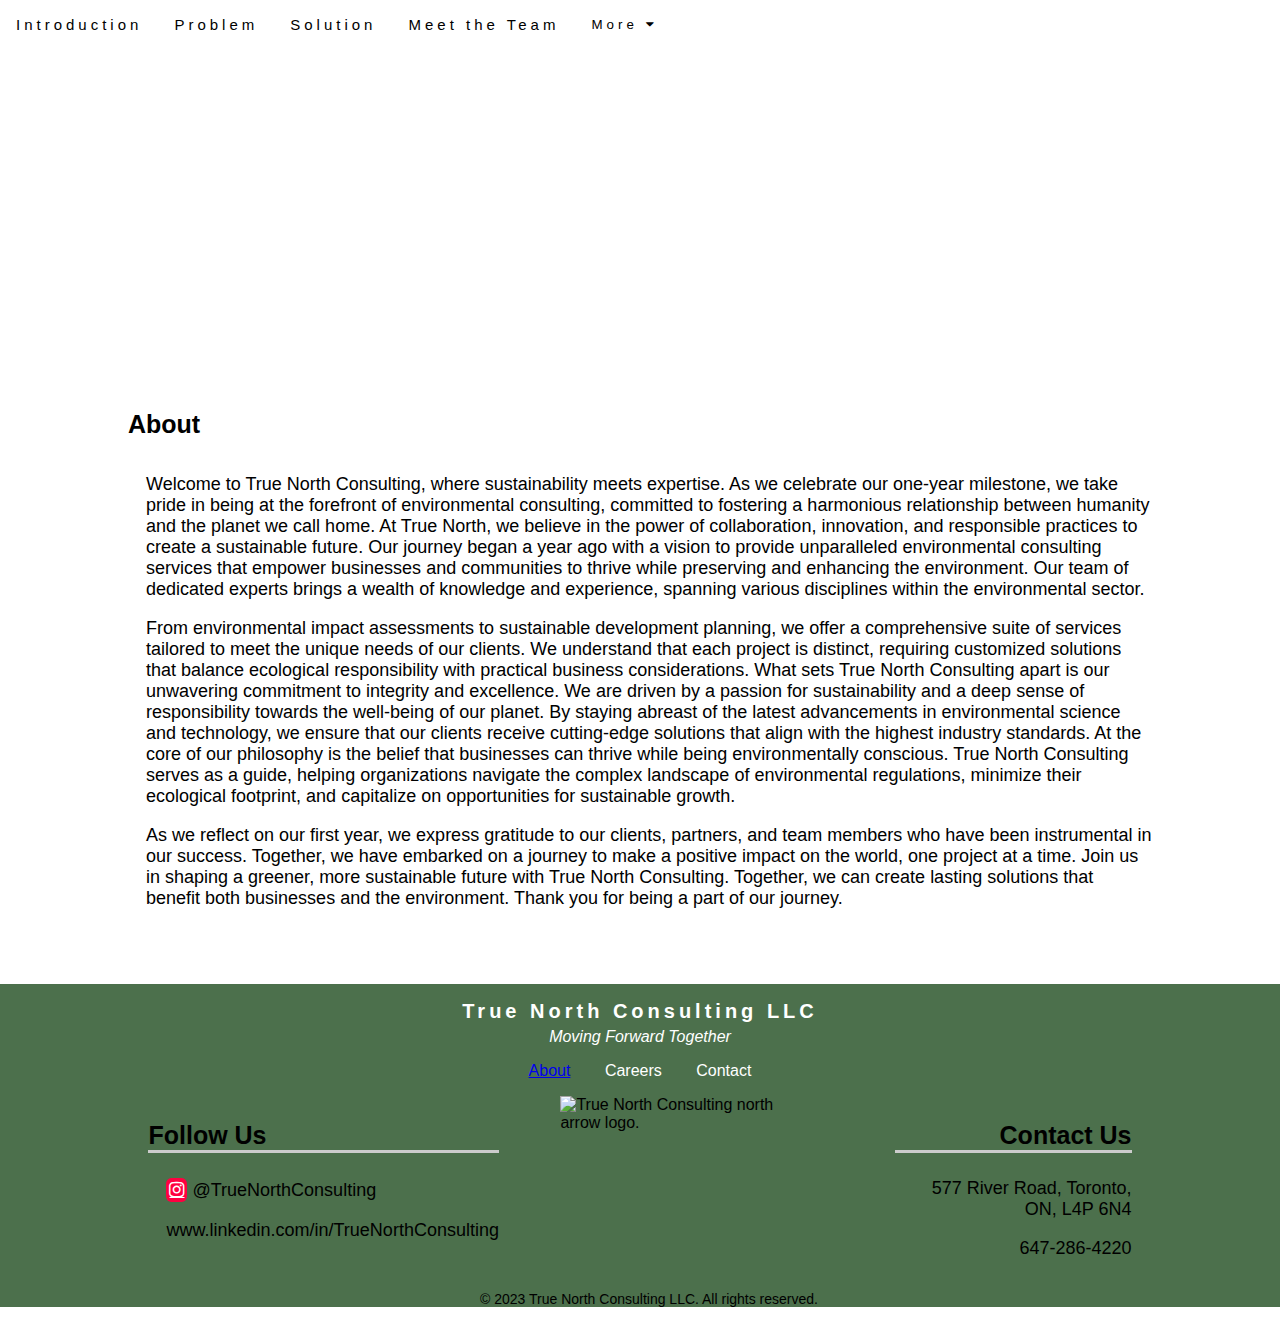
==== index.html @ 2db1c667 "Update index.html" ====
<!DOCTYPE html>
<html lang="en">
<head>
  <title> The Turtle Crew </title>
  <link rel="stylesheet" href="assets/css/turtlecss.css" />
    <!--Style sheet for social media icons from:https://www.w3schools.com/howto/howto_css_social_media_buttons.asp-->
  <link rel="stylesheet" href="https://cdnjs.cloudflare.com/ajax/libs/font-awesome/4.7.0/css/font-awesome.min.css">
  <meta name="viewport" content="width=device-width, initial-scale=1.0">  
    <!--Style sheet for social media icons from:https://www.w3schools.com/howto/howto_css_social_media_buttons.asp-->
  <!--grabs icon for hamburger navbar-->
</head>
  <body>

  <div class="topnav" id="myTopnav">
    <a href="index.html">Introduction</a>
    <a href="problem.html">Problem</a>
    <a href="solutions.html">Solution</a>
    <a href="team.html">Meet the Team</a>
 <div class="dropdown2">
      <button class="dropbtn dropdown-menu-right">More 
        <i class="fa fa-caret-down"></i>
      </button>
      <div class="dropdown2-content">
        <a href="services.html">Services</a>
        <a href="newsletter.html">Newsletter</a>
        <a href="meetthemanagement.html">Meet the Managment</a>
        <a href="meetthetechs.html">Meet the Techs</a>
        <a href="investors.html">Meet the Investors</a>
        <a href="sustainability.html">Sustainability</a>
        <a href="gallery.html">Gallery</a>  
      </div>
    </div>
    <a href="javascript:void(0);" class="icon" onclick="myFunction()">&#9776;</a>
  </div>
<!-- java is used to make it responsive, it uses the onlick based on screen size and switches the nav bar layout from long navbar to hamburger-->


<header class="imageHeader" >
  <div>
    <h1 class= "header-start"> High-Risk Areas for Turtles in Ontario </h1>
    <p class = "header-Middle">Exploring the intersection of technology and conservation, our website serves as a hub for tracking and understanding high-risk areas for turtles in Ontario. 
	    Through our ArcGIS Survey123 form, ArcGIS StoryMap, and ArcGIS Dashboard, we aim to raise awareness about this vulnerable species.</p>
    <p class = "header-end"> Since 2023 </p> 
  </div>
</header>


<div class="w3-content w3-padding content-div">

  <!-- About Section -->
  <div class="w3-container w3-padding-32 text-dive" id="about">
    <h3 class="w3-border-bottom w3-border-light-grey w3-padding-16 border-padding">About</h3>
	  <p>	Welcome to True North Consulting, where sustainability meets expertise. As we celebrate our one-year milestone, we take pride in being at the forefront of environmental consulting, committed to fostering a harmonious relationship between humanity and the planet we call home.
At True North, we believe in the power of collaboration, innovation, and responsible practices to create a sustainable future. Our journey began a year ago with a vision to provide unparalleled environmental consulting services that empower businesses and communities to thrive while preserving and enhancing the environment.
Our team of dedicated experts brings a wealth of knowledge and experience, spanning various disciplines within the environmental sector. </p>
	 <p>	  From environmental impact assessments to sustainable development planning, we offer a comprehensive suite of services tailored to meet the unique needs of our clients. We understand that each project is distinct, requiring customized solutions that balance ecological responsibility with practical business considerations.
What sets True North Consulting apart is our unwavering commitment to integrity and excellence. We are driven by a passion for sustainability and a deep sense of responsibility towards the well-being of our planet. By staying abreast of the latest advancements in environmental science and technology, we ensure that our clients receive cutting-edge solutions that align with the highest industry standards.
At the core of our philosophy is the belief that businesses can thrive while being environmentally conscious. True North Consulting serves as a guide, helping organizations navigate the complex landscape of environmental regulations, minimize their ecological footprint, and capitalize on opportunities for sustainable growth. </p>

	 <p>	  As we reflect on our first year, we express gratitude to our clients, partners, and team members who have been instrumental in our success. Together, we have embarked on a journey to make a positive impact on the world, one project at a time.
Join us in shaping a greener, more sustainable future with True North Consulting. Together, we can create lasting solutions that benefit both businesses and the environment. Thank you for being a part of our journey. </p>

  </div>
  
<!-- End page content -->
</div>




<footer class="w3-center w3-padding-16 bottom" id="footer">
  <h2 id = "FooterTitle" >True North Consulting LLC</h2>
  <p id = "FooterTagline">Moving Forward Together</p>
  <ul id="Footer-ul">
    <!--The list idea and parts of the code was inspired by these two websites: https://web-eau.net/en/blog/10-best-footer-html-css-snippets and https://learn.shayhowe.com/html-css/creating-lists/#:~:text=The%20quickest%20way%20to%20display,space%20between%20each%20list%20item.-->
    <li class = "Ft_Inline_Item"> <a class = "FT-Link, selected" href="about.html">About</a></li>
    <li class = "Ft_Inline_Item"> <a class = "FT-Link" href="careers.html">Careers</a></li>
    <li class = "Ft_Inline_Item"> <a class = "FT-Link" href="contacts.html">Contact</a> </li>
  </ul>
  <!--to do a two column footer, the code and ideas from w3schools.com was used:https://www.w3schools.com/howto/howto_css_two_columns.asp-->
  <div class = "FT-row">
    <div class="FT-columnA">
        <h3>Follow Us</h3>
        <!--Social media icons and code idea from:https://www.w3schools.com/howto/howto_css_social_media_buttons.asp-->
        <p><a href="#" class="fa fa-instagram"></a> @TrueNorthConsulting </p>
        <p>www.linkedin.com/in/<br class= "Break650">TrueNorthConsulting </p>
    </div>
    <div class = "FT-columnM">
      <img src="Images/TN_Logo.png" alt="True North Consulting north arrow logo." class ="R_Image">
    </div>
    <div class="FT-columnB">
        <h3>Contact Us</h3>
        <p> 577 River Road, Toronto, ON, L4P 6N4</p>
        <p> 647-286-4220</p>
    </div>
  </div>
  <!--code for the copyright from: https://careerkarma.com/blog/html-copyright-symbol/-->
  <p id="Copyright">&copy; 2023 True North Consulting LLC. All rights reserved. </p>
</footer>
<script src="assets/js/turtle.js"></script>
</body>
</html>
---- assets/css/turtlecss.css ----
.imageHeader {
    background-image: url ("../photos/turtles.jpg");
    min-height: 30vh;
    background-size: cover;
    background-position: center;
}
/*Header classes done by April, edited by Faith*/
.HeaderBoarder {
    background: #4C704C;
}

/* Header formatting - owned by April M */
.header-start {
	padding-top: 110px;
	color: white;
	font-family: "Segoe UI",Arial,sans-serif;
	font-size: 26px;
	font-weight: bold;
	text-align: center;
	letter-spacing: 4px;
	margin-top: 0px;

}
.header-end { 
    color: white;
	font-size: 16px;
	font-family: "Segoe UI",Arial,sans-serif;
	text-align: center;
	padding-bottom: 25px;
    letter-spacing: 4px
} 
/*Header middle by Faith to add the tag line*/
.header-Middle{ 
    color: white;
	font-size: 16px;
	font-family: "Segoe UI",Arial,sans-serif;
	text-align: center;
	padding-bottom: 1px;
    letter-spacing: 4px
} 
/*Logo class done by Matthew, image created by Faith*/
.logo {
  max-width: 100%;
  height: auto;
 padding-bottom: 5px;
}

/*Basic h tags and and p tags done by April*/
p {font-family: "Segoe UI",Arial,sans-serif;
   font-size: 18px;
        margin-left:18px;
       
  }
h1 {    
    font-family: "Segoe UI",Arial,sans-serif;
    font-size: 35px;
   	font-weight: bold;
	text-align: center;
}
h2 {
	font-family: "Segoe UI",Arial,sans-serif;
	padding-top: 16px;
   	padding-bottom: 16px;
	border-bottom: 1px solid;
	border-color: #f1f1f1;
	letter-spacing: 4px
}
h3  { 
	font-family: "Segoe UI",Arial,sans-serif;
	font-size: 25px;
	color: Black;
	border-bottom: 3px solid #ccc!important;
}
h4, h5 {
    font-family: "Segoe UI",Arial,sans-serif;
	font-size: 20px;
	color: Black;
}
.content-div{
	max-width:2000px;
	margin: auto;
	padding: 0px!important;
	padding-top: 8px!important; 
	padding-bottom: 8px!important; 
}
.text-dive{
	margin-left: 10%;
  margin-right: 10%;
	box-sizing: inherit;
	padding: 0px;
	padding-top: 32px!important;
	padding-bottom: 32px!important;
}


.border-padding {
    border-bottom: 0px solid #ccc!important;
	/*border-color: none;*/
	padding-top: 10px!important;
    padding-bottom: 10px!important;
	border-color: #f1f1f1!important;
} 


/* Navbar - owned by Rylee G*/

.topmargin {
padding-top: 3px;
}
body{
margin:0;
font-family:Verdana,sans-serif;
}

/* this keeps the dropdown menu on the left of screen to keep it from getting hidden on small screens*/

.dropdown-menu-right {
  
   left: auto !important;
}
/*creates a topnav*/

.topnav {
overflow: hidden;
text-decoration: none;
margin: 0;
}
/*creates styles for dropdown list in navbar*/

.topnav a {
text-decoration: none;
display: block;
font-family: Verdana,sans-serif;
font-size: 15px;
float:left;
text-align: center;
 letter-spacing: 4px;
padding: 14px 16px;
color: black;
margin-top: 2px;
}

/* gives style to page titles that are actively on screen*/

.active1 {
  background-color:white;
  color: white;
}
/* hamburger icon that is hidden when not on small screens*/

.topnav .icon {
  display: none;
}

/*added*/


/* --- Dropdown menu in Navbar - owned by Matthew De Matos --*/
.dropdown2 {
    overflow: hidden;
    float: left;
}

/* Dropdown Content, hidden by default */

.dropdown2-content {
  display: none;
  position: fixed;
  background-color: #f9f9f9;
  min-width: 160px;
  box-shadow: 0px 8px 16px 0px rgba(0,0,0,0.2);
  z-index:4;
}

/*dropdown menu styles*/

.dropdown2 .dropbtn {
    float: left;
    border: none;
    padding: 14px 16px;
    margin-top: 2.5px !important;
    vertical-align: middle;
    overflow: hidden;
    text-decoration: none;
    letter-spacing: 4px;
    color: black;
    background-color: white;
    text-align: center;
    cursor: pointer;
    white-space: nowrap;
    margin: 0;
}

/* Links inside the dropdown */

.dropdown2-content a {
  float: none;
  color: black;
  padding: 12px 16px;
  text-decoration: none;
  display: block;
}

/* Change color of dropdown links on hover */

.dropdown2-content a:hover {
background-color: #D3D3D3;
}

/* Show the dropdown menu on hover */

.dropdown2:hover .dropdown2-content {
  display: block;
}

/* Change the background color of the dropdown button when the dropdown content is shown */

.topnav a:hover .dropdown2:hover .dropbtn {
  background-color: #D3D3D3;
}

/* Reponsive elements of Dropdown and Navbar - owned by Rylee G. */
/* responsive section that makes navbar display in small screens, shows two different screens based on media screen size. Shows hamburger only in small screens*/

@media screen and (max-width: 600px) {
  .topnav a:not(:first-child), .dropdown2 .dropbtn {
    display: none;
  }
  .topnav a.icon {
    float: right;
    display: block;
  }
}

@media screen and (max-width: 600px) {
  .topnav.responsive a {
   float: none;
   display: block;
   text-align: left;
   position: relative;
  }
  .topnav.responsive .icon {
    position: absolute;
    right: 0;
    top: 0;
  
  }
  .topnav.responsive a  {
    display: block;
    text-align: left;
  }
  .topnav.responsive .dropdown2 {
float: left;
  }
  .topnav.responsive .dropdown2-content {
position: fixed;
  }
  .topnav.responsive .dropdown2 .dropbtn {
    display: block;
    width: 100%;
    text-align: left;
  }
}

/*Draft Footer started by Faith B.*/
/*Fotter title and tagline centered*/
#FooterTitle{
    padding-bottom: 2px;
    margin-bottom: 0;
    border-bottom: 0;
    text-align: center;
    font-size: 20px;
    color: white;
}
#FooterTagline{
    margin: 3px;
    text-align: center;
    font-size: 16px;
    color: white;
    font-style: italic;
}

.bottom{
    position: relative;
    bottom: 0;
    left: 0;
    width: 100%;
    z-index: 1;
    padding: 0px 0px;

	
}
#footer{
    color: rgb(0, 0, 0);
    background-color: #4C704C ;
  
}



/*The list idea and parts of the code was inspired by these two websites: https://web-eau.net/en/blog/10-best-footer-html-css-snippets and https://learn.shayhowe.com/html-css/creating-lists/#:~:text=The%20quickest%20way%20to%20display,space%20between%20each%20list%20item.*/
#Footer-ul {
    padding: 0;
    list-style: none;
    text-align: center;
}
.Ft_Inline_Item{
    padding-top: 30px;
    display: inline;
    padding:15px 15px;
}
/*Links in footer*/
/*Button idea and code from: https://www.w3schools.com/css/css3_buttons.asp*/
.Ft_Inline_Item:hover{
    background-color: #828b9177;
}
.FT-Link{
    color: white;
    text-decoration: none;
}
/*Social media icon idea and code discovered from:https://www.w3schools.com/howto/howto_css_social_media_buttons.asp*/
.fa-instagram {
    background: #ff0040;
    color: white;
    border-radius: 25%;
    padding:3px;
  }
/*Creates row and column code to allow for two columns in the footer*/
/*--to do a two column footer, the code and ideas from w3schools.com was used:https://www.w3schools.com/howto/howto_css_two_columns.asp*/
.FT-row{
    margin-left: 2%;
    margin-right: 2%;
    display: flex;
    justify-content: space-between;
}
*{
    box-sizing: border-box;
}
/*Creates columns for footer and then reused for some pages*/
.FT-columnA{
    max-width: 40vw;
    padding-left: 10%;
    margin-right: 5%;
    text-align: left;
}
.FT-columnB{
    max-width: 50vw;
    text-align: right;
    padding-right: 10%;
    margin-left: 5%;
}
/* only used for the footer for the logo image*/

.FT-columnc{
    max-width: 50vw;
    text-align: left;
    padding-right: 10%;
    margin-left: 5%;
}
.FT-columnM{
    max-width: 50vw;
    padding-right: 60px;
}
/*created by faith*/
#Copyright{
    text-align: center;
    font-size: 14px;
}
/*Team Managment Page CSS By FaithB*/
.Left_Align{
    text-align: justify;
    font-size: 14px;
}
.Right_Align{
    text-align: justify;
    font-size: 14px;
}
/*Responsive section by Faith and Rylee*/
.R_Image{
    width: 100px;
    height: 100px;
    text-decoration: none;
}
.R_Image1{
  width: 100%;
  height: auto;
  text-decoration: none;
}
.Break650{
    display: none;
}
/*Media section below started by faith to make the columns respondive*/
@media (max-width: 650px){
    .FT-row{
        display: flex ;
        flex-direction: column;
        justify-content: center;
    }
    .FT-columnA{
        max-width: 100vw;
        margin-left: 10px;
        margin-right: 10px;
        text-align: center;
        padding: 0%;
    }
    .FT-columnB{
        max-width: 100vw;
        text-align: center;
        margin-left: 10px;
        margin-right: 10px;
        padding-right: 0%;
    }
	.FT-columnC{
        max-width: 100vw;
        text-align: justify;
        margin-left: 10px;
        margin-right: 10px;
        padding-right: 0%;
    }
    .FT-columnM{
        display: none;
    }
    .Break650{
        display: flex;
    }
}
.MMImage{
  max-height: 100px;
  max-width: 100px;
}
.R_ImageMap{
  max-width: 566px;
  max-height: 393px;
  width: 100%;
  height: 100%;
}
/*Newsletter specific css by FayB*/

#container{
    display: flex;
    flex-direction: column;
    columns: 2;
    margin: 0 auto;
    text-align: center;
}
/*created by Faith for the accordian function*/
.ExpandingButton{
    display: flex;
    margin-left: 10%;
    margin-right: 10%;
    justify-content: space-between;
    background-color: #698d69;
    color: white;
    cursor: pointer;
    padding:1.5em;
    margin-bottom: .3em;
    border: black .5px;
    font-size: 15px;
    font-weight: bold;
}
/*created by Faith for the accordian function*/
.Article {
    margin-left: 15%;
    margin-right: 15%;
    display: none;
    background-color: white;
    overflow: hidden;
    line-height: 1.5;
    text-align: justify;

    }
/* creates an active button when hovering over the button Maya Ivimey*/    
.active,.ExpandingButton:hover{
    background-color: #1b451b;
}
/*The following is used from w3schools to create plus and minus for expanding content: https://www.w3schools.com/howto/howto_js_accordion.asp*/
.ExpandingButton:after {
    content: '\002B';
    color: white;
    font-size: 20px;
}
.active:after {
    content: "\2212";
    color: white;
    font-size: 20px;
  }
.CenterThis{
    text-align: center;
  }
/*put the pictures side by side Maya Ivimey*/
.pictureSide {
  float: left;
  width: 25%;
  padding-left: 5%;
  vertical-align: sub;
}
/* Styles the buttons Maya Ivimey*/
.styleButton{
	background-color: #698d69;
  	border: none;
  	color: white;
  	text-align: center;
  	text-decoration: none;
  	display: inline-block;
  	font-size: 16px;
  	margin: 4px 2px;
  	cursor: pointer;
}

/* Circular image class for Investors page - Matthew De Matos 
From https://www.shecodes.io/athena/40835-how-to-round-an-image-in-html#:~:text=To%20make%20an%20image%20round,give%20it%20a%20circular%20shape.&text=This%20assumes%20that%20the%20img,image%20you%20want%20to%20round.*/
.img_round {
	border-radius: 50%;
}

#myTopnav a.selected{
    background-color: #698d6921;
}
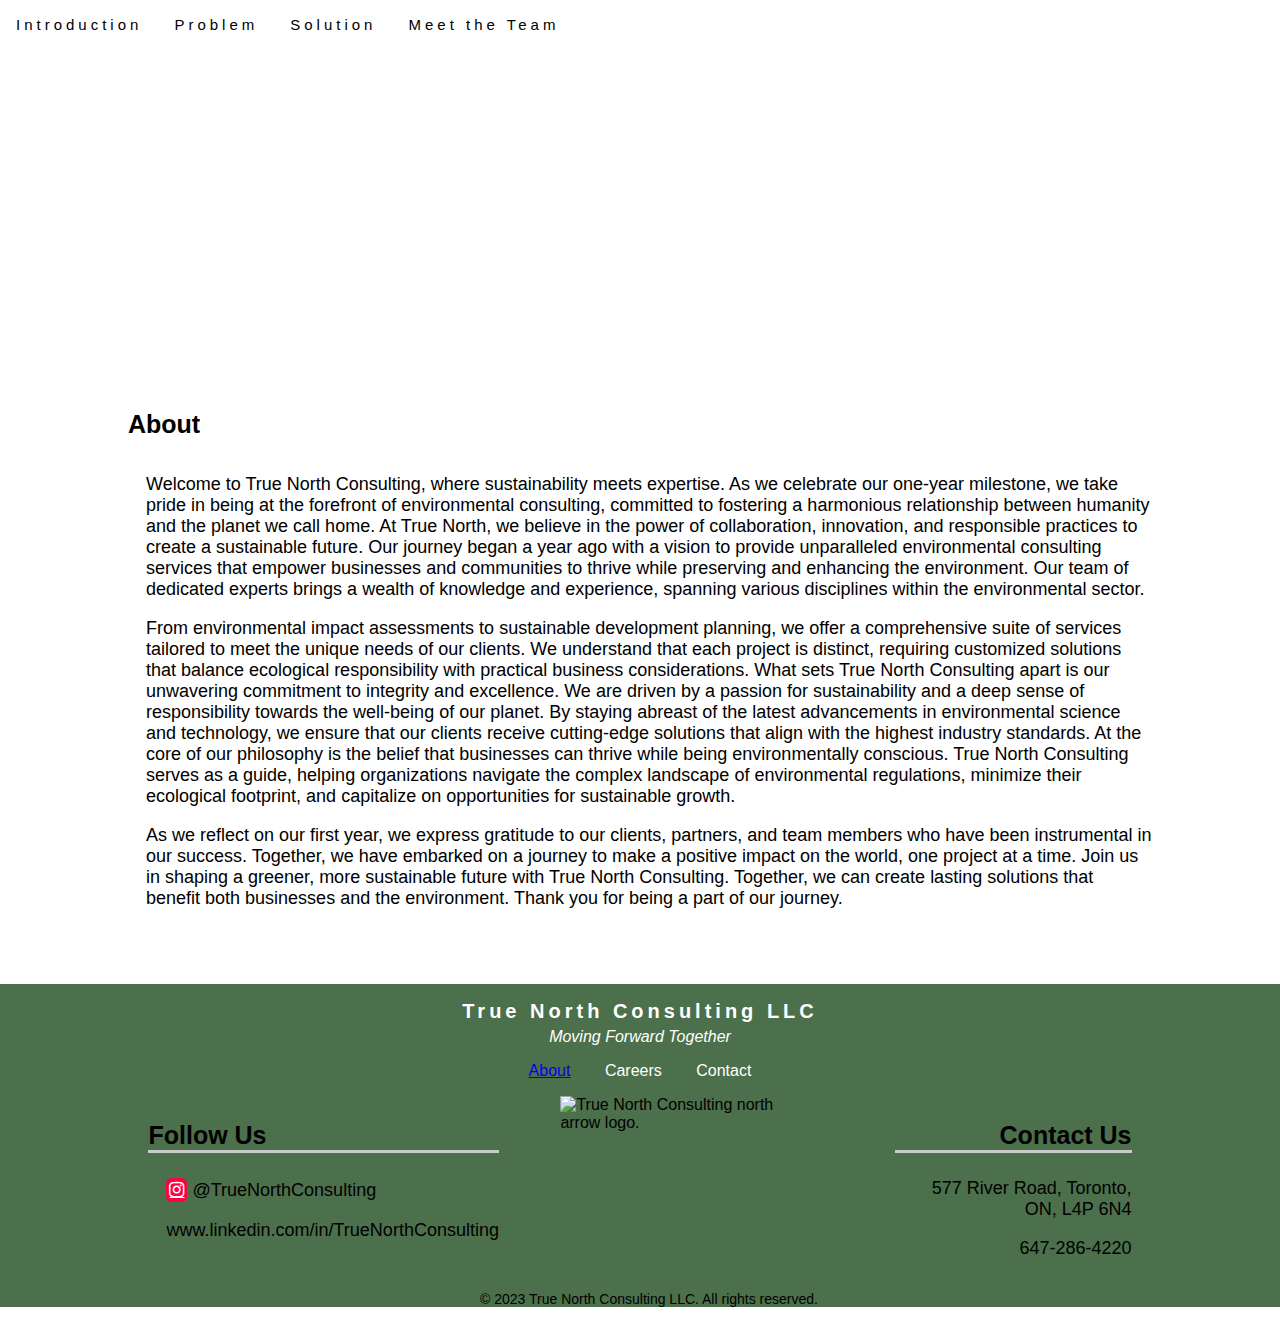
==== commit bb226bd9: "Update index.html" ====
--- a/index.html
+++ b/index.html
@@ -16,7 +16,7 @@
     <a href="problem.html">Problem</a>
     <a href="solutions.html">Solution</a>
     <a href="team.html">Meet the Team</a>
- <div class="dropdown2">
+<!-- <div class="dropdown2">
       <button class="dropbtn dropdown-menu-right">More 
         <i class="fa fa-caret-down"></i>
       </button>
@@ -29,7 +29,7 @@
         <a href="sustainability.html">Sustainability</a>
         <a href="gallery.html">Gallery</a>  
       </div>
-    </div>
+    </div> -->
     <a href="javascript:void(0);" class="icon" onclick="myFunction()">&#9776;</a>
   </div>
 <!-- java is used to make it responsive, it uses the onlick based on screen size and switches the nav bar layout from long navbar to hamburger-->
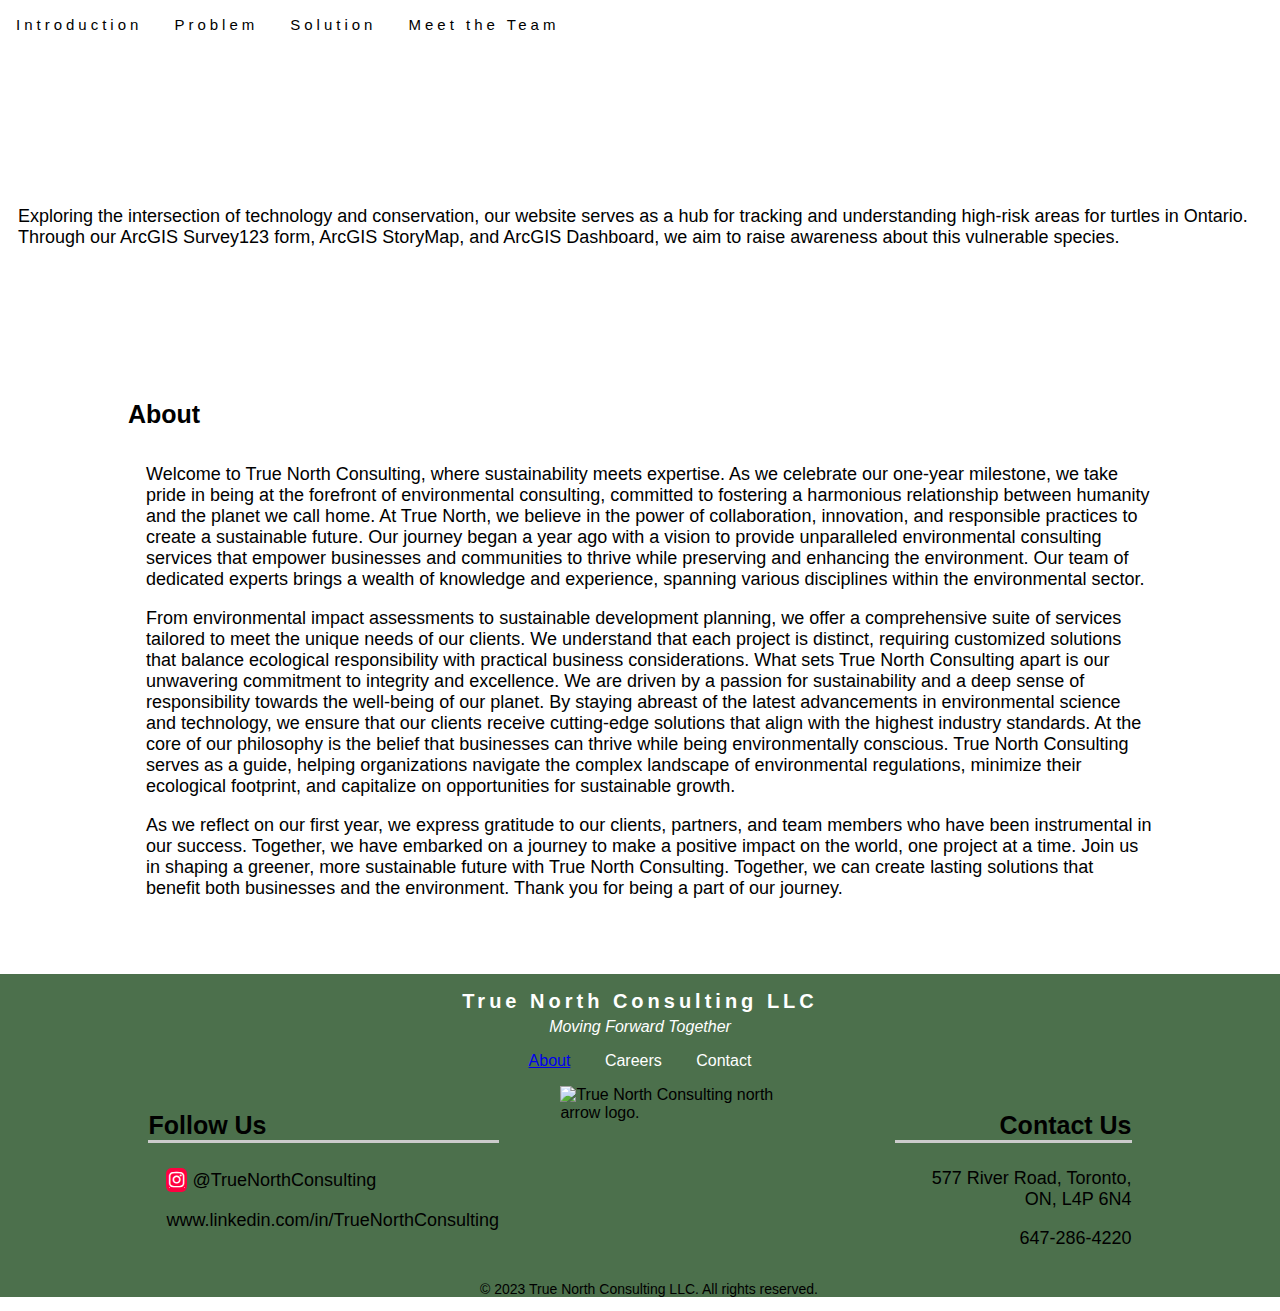
==== commit ab47362a: "Update index.html" ====
--- a/index.html
+++ b/index.html
@@ -35,13 +35,15 @@
 <!-- java is used to make it responsive, it uses the onlick based on screen size and switches the nav bar layout from long navbar to hamburger-->
 
 
-<header class="imageHeader" >
-  <div>
-    <h1 class= "header-start"> High-Risk Areas for Turtles in Ontario </h1>
-    <p class = "header-Middle">Exploring the intersection of technology and conservation, our website serves as a hub for tracking and understanding high-risk areas for turtles in Ontario. 
-	    Through our ArcGIS Survey123 form, ArcGIS StoryMap, and ArcGIS Dashboard, we aim to raise awareness about this vulnerable species.</p>
-    <p class = "header-end"> Since 2023 </p> 
-  </div>
+
+
+<header class="imageHeader">
+    <div class="header-content">
+        <h1 class="header-start">High-Risk Areas for Turtles in Ontario</h1>
+        <p class="header-middle">Exploring the intersection of technology and conservation, our website serves as a hub for tracking and understanding high-risk areas for turtles in Ontario. 
+	Through our ArcGIS Survey123 form, ArcGIS StoryMap, and ArcGIS Dashboard, we aim to raise awareness about this vulnerable species.</p>
+        <p class="header-end">Since 2023</p>
+    </div>
 </header>
 
 
--- a/assets/css/turtlecss.css
+++ b/assets/css/turtlecss.css
@@ -1,16 +1,14 @@
 
 .imageHeader {
-    background-image: url ("../photos/turtles.jpg");
-    min-height: 30vh;
     background-size: cover;
     background-position: center;
 }
-/*Header classes done by April, edited by Faith*/
+
 .HeaderBoarder {
     background: #4C704C;
 }
 
-/* Header formatting - owned by April M */
+
 .header-start {
 	padding-top: 110px;
 	color: white;
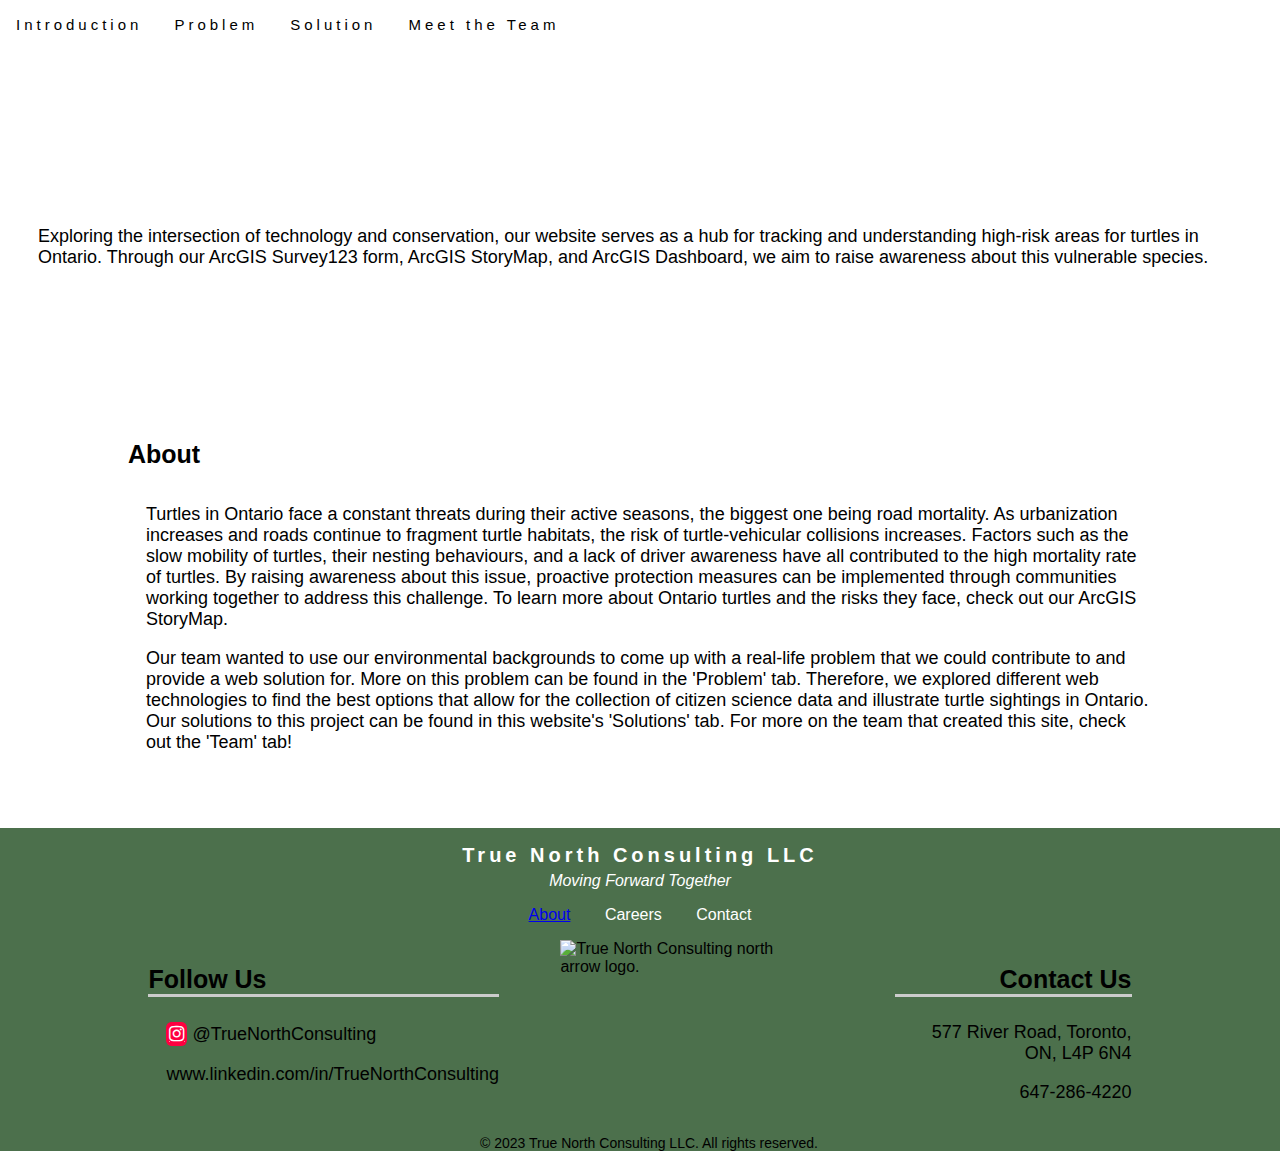
==== commit 30f3ad51: "Update index.html" ====
--- a/index.html
+++ b/index.html
@@ -52,16 +52,16 @@
   <!-- About Section -->
   <div class="w3-container w3-padding-32 text-dive" id="about">
     <h3 class="w3-border-bottom w3-border-light-grey w3-padding-16 border-padding">About</h3>
-	  <p>	Welcome to True North Consulting, where sustainability meets expertise. As we celebrate our one-year milestone, we take pride in being at the forefront of environmental consulting, committed to fostering a harmonious relationship between humanity and the planet we call home.
-At True North, we believe in the power of collaboration, innovation, and responsible practices to create a sustainable future. Our journey began a year ago with a vision to provide unparalleled environmental consulting services that empower businesses and communities to thrive while preserving and enhancing the environment.
-Our team of dedicated experts brings a wealth of knowledge and experience, spanning various disciplines within the environmental sector. </p>
-	 <p>	  From environmental impact assessments to sustainable development planning, we offer a comprehensive suite of services tailored to meet the unique needs of our clients. We understand that each project is distinct, requiring customized solutions that balance ecological responsibility with practical business considerations.
-What sets True North Consulting apart is our unwavering commitment to integrity and excellence. We are driven by a passion for sustainability and a deep sense of responsibility towards the well-being of our planet. By staying abreast of the latest advancements in environmental science and technology, we ensure that our clients receive cutting-edge solutions that align with the highest industry standards.
-At the core of our philosophy is the belief that businesses can thrive while being environmentally conscious. True North Consulting serves as a guide, helping organizations navigate the complex landscape of environmental regulations, minimize their ecological footprint, and capitalize on opportunities for sustainable growth. </p>
-
-	 <p>	  As we reflect on our first year, we express gratitude to our clients, partners, and team members who have been instrumental in our success. Together, we have embarked on a journey to make a positive impact on the world, one project at a time.
-Join us in shaping a greener, more sustainable future with True North Consulting. Together, we can create lasting solutions that benefit both businesses and the environment. Thank you for being a part of our journey. </p>
-
+	  <p>	Turtles in Ontario face a constant threats during their active seasons, the biggest one being road mortality. As urbanization increases and roads continue to fragment turtle habitats, 
+		the risk of turtle-vehicular collisions increases. Factors such as the slow mobility of turtles, their nesting behaviours, and a lack of driver awareness have all contributed to the high mortality rate of turtles. By raising awareness about this issue,  proactive protection measures can be implemented
+		through communities working together to address this challenge. To learn more about Ontario turtles and the risks they face, check out our ArcGIS StoryMap.
+	 </p>
+				
+	<p>
+	        Our team wanted to use our environmental backgrounds to come up with a real-life problem that we could contribute to and provide a web solution for. More on this problem can be found in the 'Problem' tab. Therefore, we explored different 
+		web technologies to find the best options that allow for the collection of citizen science data and illustrate turtle sightings in Ontario. Our solutions to this project can be found in this website's 'Solutions' tab. For more on the team that created this site, check out the 'Team' tab!
+	</p>	
+	
   </div>
   
 <!-- End page content -->
--- a/assets/css/turtlecss.css
+++ b/assets/css/turtlecss.css
@@ -1,12 +1,16 @@
 
 .imageHeader {
+    background-image: url('photos/turtles.jpg');
     background-size: cover;
     background-position: center;
 }
-
-.HeaderBoarder {
+.header-content {
+    padding: 20px;
+}
+
+/*.HeaderBoarder {
     background: #4C704C;
-}
+}*/
 
 
 .header-start {
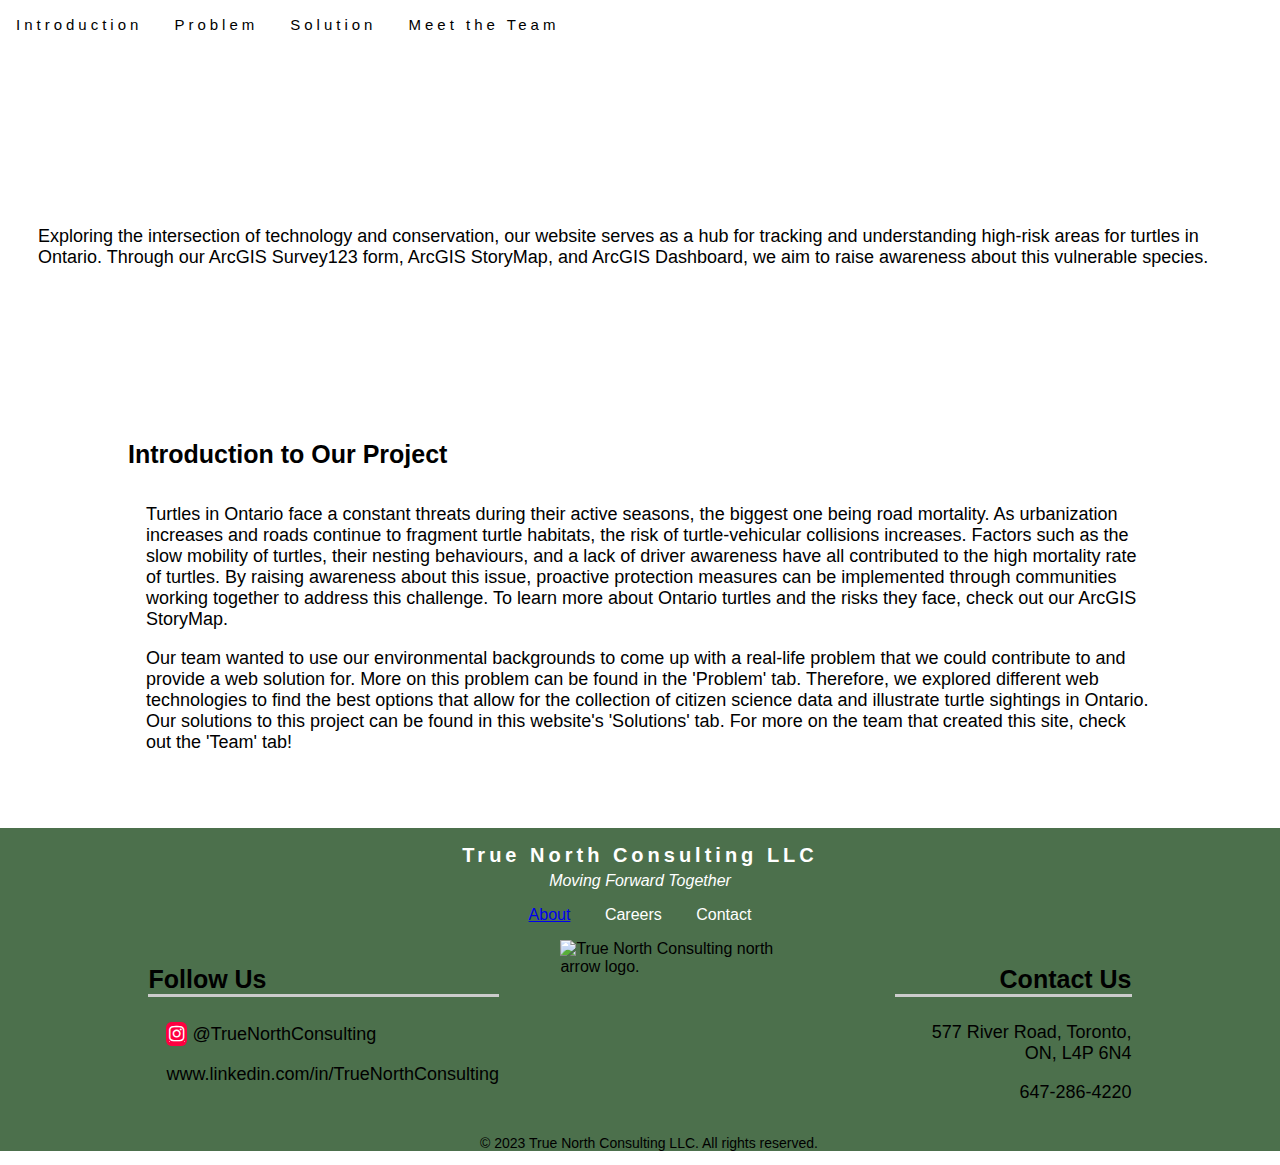
==== commit ab48c934: "Update index.html" ====
--- a/index.html
+++ b/index.html
@@ -51,7 +51,7 @@
 
   <!-- About Section -->
   <div class="w3-container w3-padding-32 text-dive" id="about">
-    <h3 class="w3-border-bottom w3-border-light-grey w3-padding-16 border-padding">About</h3>
+    <h3 class="w3-border-bottom w3-border-light-grey w3-padding-16 border-padding">Introduction to Our Project</h3>
 	  <p>	Turtles in Ontario face a constant threats during their active seasons, the biggest one being road mortality. As urbanization increases and roads continue to fragment turtle habitats, 
 		the risk of turtle-vehicular collisions increases. Factors such as the slow mobility of turtles, their nesting behaviours, and a lack of driver awareness have all contributed to the high mortality rate of turtles. By raising awareness about this issue,  proactive protection measures can be implemented
 		through communities working together to address this challenge. To learn more about Ontario turtles and the risks they face, check out our ArcGIS StoryMap.
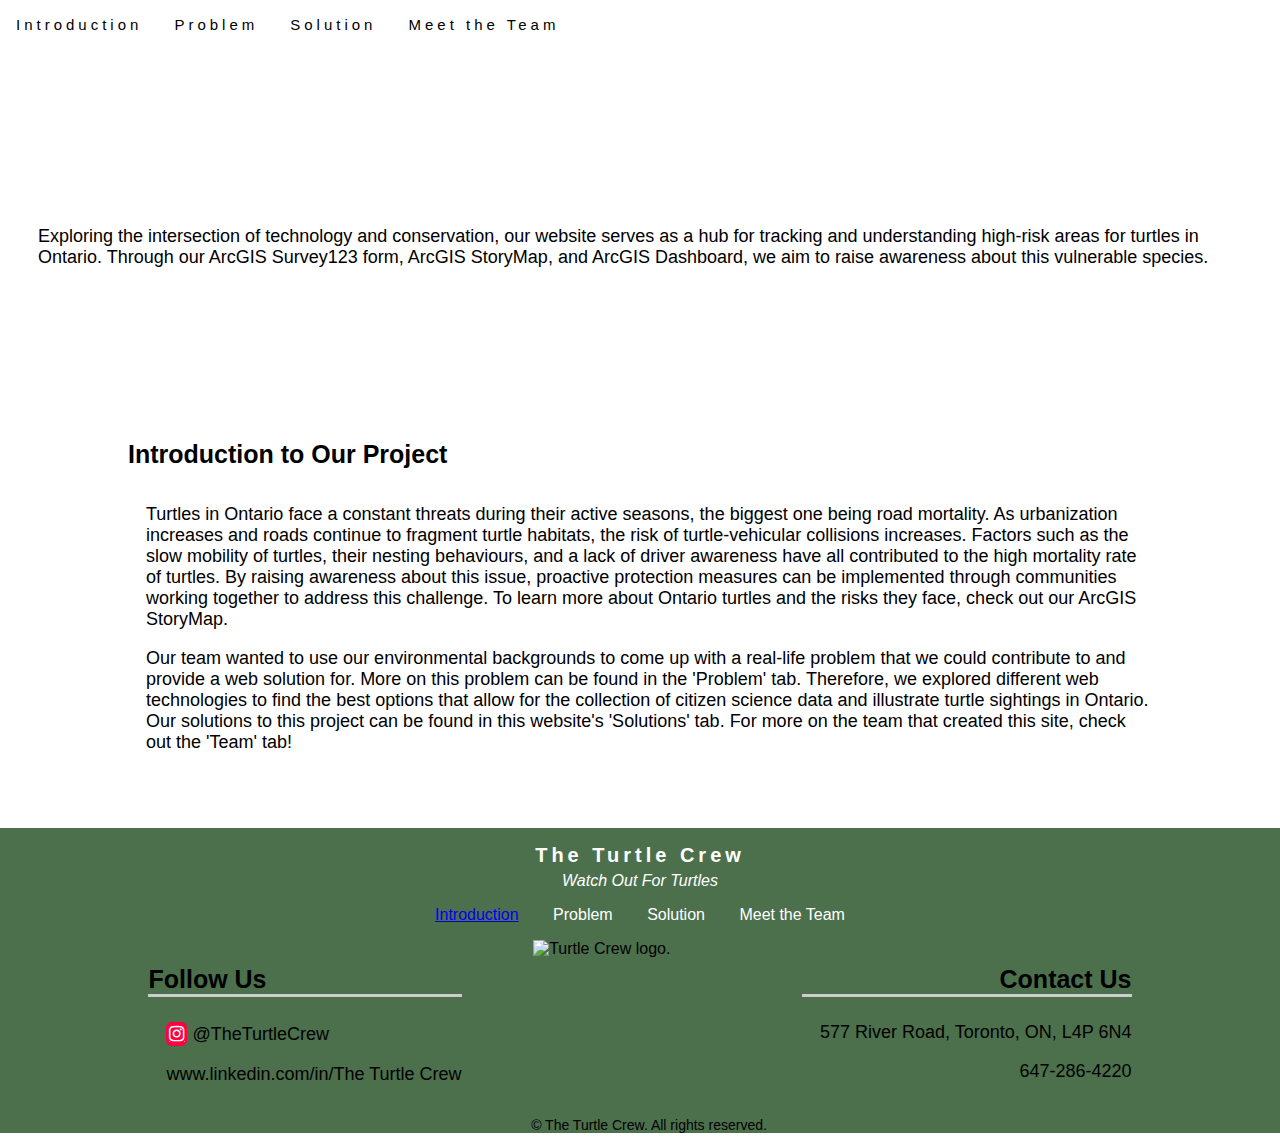
==== commit 25120db5: "Update index.html" ====
--- a/index.html
+++ b/index.html
@@ -71,24 +71,25 @@
 
 
 <footer class="w3-center w3-padding-16 bottom" id="footer">
-  <h2 id = "FooterTitle" >True North Consulting LLC</h2>
-  <p id = "FooterTagline">Moving Forward Together</p>
+  <h2 id = "FooterTitle" >The Turtle Crew</h2>
+  <p id = "FooterTagline">Watch Out For Turtles</p>
   <ul id="Footer-ul">
     <!--The list idea and parts of the code was inspired by these two websites: https://web-eau.net/en/blog/10-best-footer-html-css-snippets and https://learn.shayhowe.com/html-css/creating-lists/#:~:text=The%20quickest%20way%20to%20display,space%20between%20each%20list%20item.-->
-    <li class = "Ft_Inline_Item"> <a class = "FT-Link, selected" href="about.html">About</a></li>
-    <li class = "Ft_Inline_Item"> <a class = "FT-Link" href="careers.html">Careers</a></li>
-    <li class = "Ft_Inline_Item"> <a class = "FT-Link" href="contacts.html">Contact</a> </li>
+    <li class = "Ft_Inline_Item"> <a class = "FT-Link, selected" href="about.html">Introduction</a></li>
+    <li class = "Ft_Inline_Item"> <a class = "FT-Link" href="careers.html">Problem</a></li>
+    <li class = "Ft_Inline_Item"> <a class = "FT-Link" href="contacts.html">Solution</a> </li>
+    <li class = "Ft_Inline_Item"> <a class = "FT-Link" href="contacts.html">Meet the Team</a> </li>
   </ul>
   <!--to do a two column footer, the code and ideas from w3schools.com was used:https://www.w3schools.com/howto/howto_css_two_columns.asp-->
   <div class = "FT-row">
     <div class="FT-columnA">
         <h3>Follow Us</h3>
         <!--Social media icons and code idea from:https://www.w3schools.com/howto/howto_css_social_media_buttons.asp-->
-        <p><a href="#" class="fa fa-instagram"></a> @TrueNorthConsulting </p>
-        <p>www.linkedin.com/in/<br class= "Break650">TrueNorthConsulting </p>
+        <p><a href="#" class="fa fa-instagram"></a> @TheTurtleCrew </p>
+        <p>www.linkedin.com/in/<br class= "Break650">The Turtle Crew </p>
     </div>
     <div class = "FT-columnM">
-      <img src="Images/TN_Logo.png" alt="True North Consulting north arrow logo." class ="R_Image">
+      <img src="" alt="Turtle Crew logo." class ="R_Image">
     </div>
     <div class="FT-columnB">
         <h3>Contact Us</h3>
@@ -97,7 +98,7 @@
     </div>
   </div>
   <!--code for the copyright from: https://careerkarma.com/blog/html-copyright-symbol/-->
-  <p id="Copyright">&copy; 2023 True North Consulting LLC. All rights reserved. </p>
+  <p id="Copyright">&copy; The Turtle Crew. All rights reserved. </p>
 </footer>
 <script src="assets/js/turtle.js"></script>
 </body>
